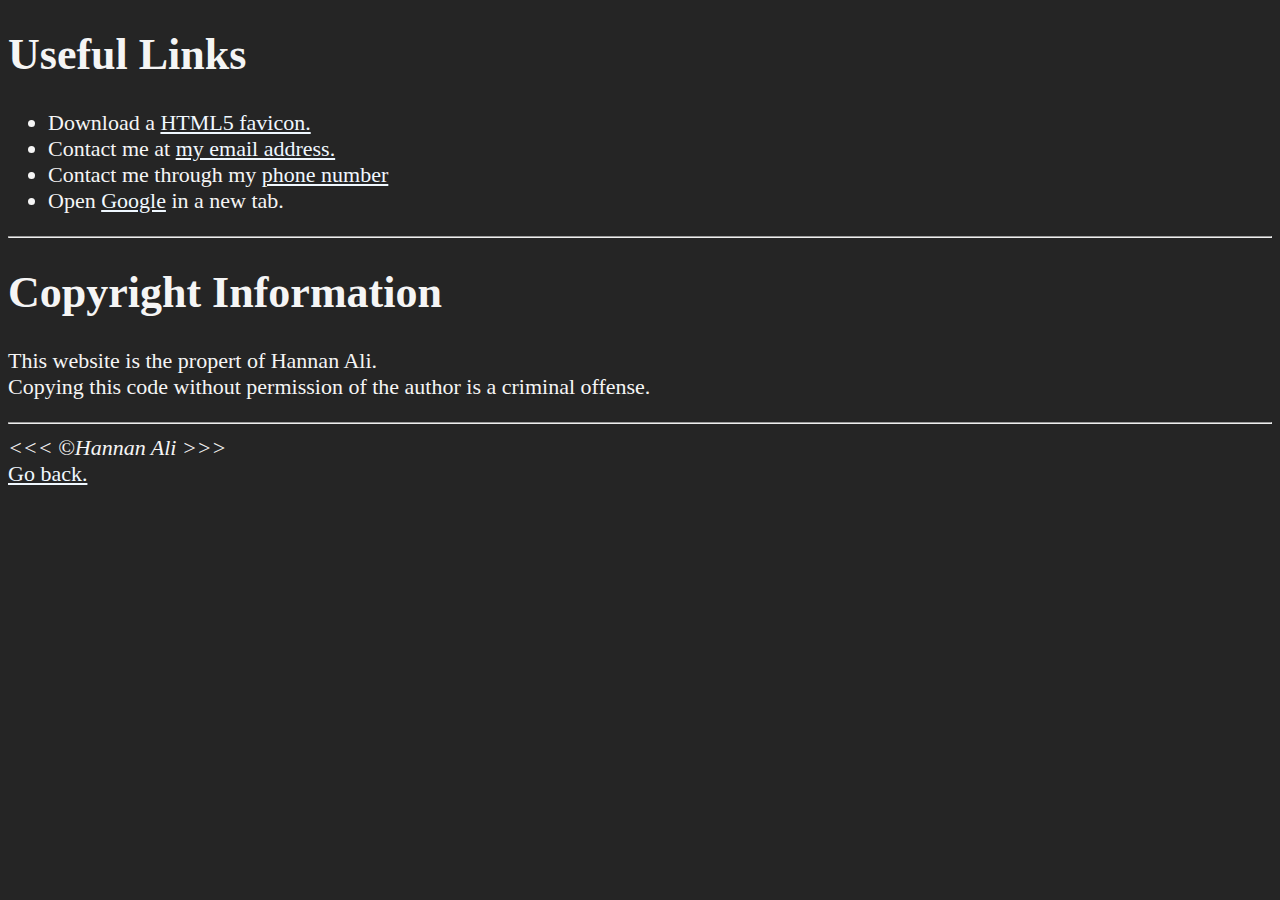
==== about.html @ da9fb0b0 "Added about page" ====
<!DOCTYPE html>
<html lang="en">

<head>
    <meta charset="UTF-8">
    <meta name="author" content="Hannan">
    <meta name="description" content="Copyright Page">
    <title>About This Page</title>
    <link rel="icon" href="HTML5.png" type=image/x.icon>
    <link rel="stylesheet" href="main.css" type="text/css">
</head>

<body>

    <h1>Useful Links</h1>

    <ul>
        <li>Download a <a href="html5.png" download>HTML5 favicon.</a></li>
        <li>
            Contact me at <a href="mailto:random@email.com"> my email address.</a>
        </li>
        <li>
            Contact me through my <a href="tel:+1234567890">phone number</a>
        </li>
        <li>
            <!---target attribute opens in a new tab-->
            Open <a href="https://google.com/" target="_blank">Google</a> in a new tab.
        </li>
    </ul>
    
    <hr>
    <h1>Copyright Information</h1>

    <p>This website is the propert of Hannan Ali.<br>
    Copying this code without permission of the author is a criminal offense.</p>

    <hr>

    <em>&lt;&lt;&lt; &copy;Hannan Ali &gt;&gt;&gt;</em><br>
    <a href="index.html">Go back.</a>
</body>
---- main.css ----
html {
    font-size: 22px;
}

body {
    background-color: #252525;
    color: whitesmoke;
}

a {
    color: aliceblue;
}

a:visited {
    color: lightgray;
}

a:hover, a:active {
    color: #eee;
}
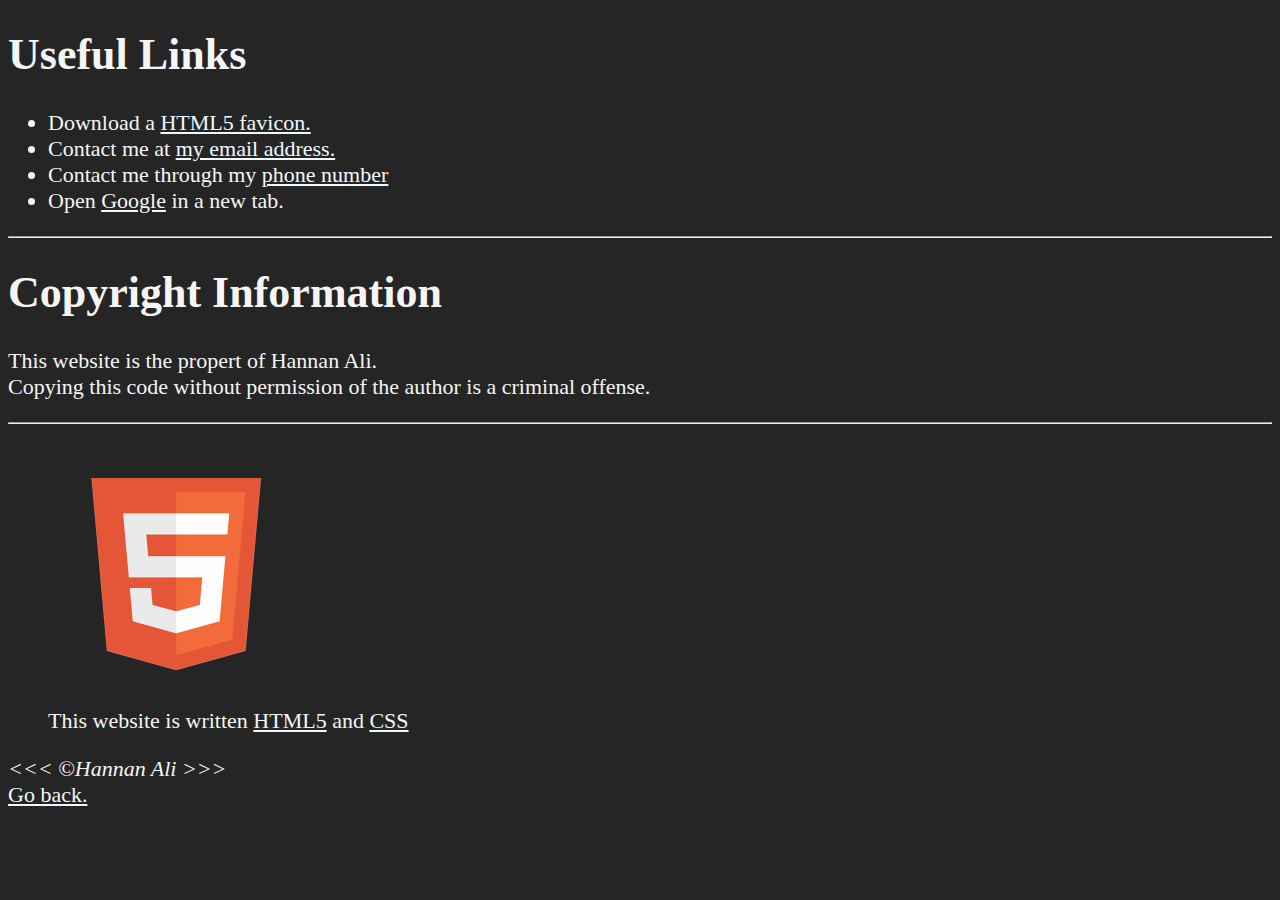
==== commit db1c0aec: "Disabled Simple CSS, added images and sectioning" ====
--- a/about.html
+++ b/about.html
@@ -6,8 +6,10 @@
     <meta name="author" content="Hannan">
     <meta name="description" content="Copyright Page">
     <title>About This Page</title>
-    <link rel="icon" href="HTML5.png" type=image/x.icon>
+    <link rel="icon" href="img/HTML5.png" type=image/x.icon>
     <link rel="stylesheet" href="main.css" type="text/css">
+    <link rel="stylesheet" href="https://cdn.simplecss.org/simple.min.css">
+    <link rel="stylesheet" href="custom.css">
 </head>
 
 <body>
@@ -15,7 +17,7 @@
     <h1>Useful Links</h1>
 
     <ul>
-        <li>Download a <a href="html5.png" download>HTML5 favicon.</a></li>
+        <li>Download a <a href="img/html5.png" download>HTML5 favicon.</a></li>
         <li>
             Contact me at <a href="mailto:random@email.com"> my email address.</a>
         </li>
@@ -35,6 +37,12 @@
     Copying this code without permission of the author is a criminal offense.</p>
 
     <hr>
+    <figure>
+        <img src="img/HTML5.png" alt="HTML5 Logo" width="256" height="256">
+    <figcaption>
+        This website is written <a href="https://developer.mozilla.org/en-US/docs/Glossary/HTML5">HTML5</a> and <a href="https://developer.mozilla.org/en-US/docs/Web/CSS">CSS</a>
+    </figcaption>
+    </figure>
 
     <em>&lt;&lt;&lt; &copy;Hannan Ali &gt;&gt;&gt;</em><br>
     <a href="index.html">Go back.</a>
--- a/custom.css
+++ b/custom.css
@@ -0,0 +1,28 @@
+html {
+    font-size: 22px;
+}
+
+body {
+    background-color: #252525;
+    color: whitesmoke;
+}
+
+a {
+    color: aliceblue;
+}
+
+a:visited {
+    color: lightgray;
+}
+
+a:hover, a:active {
+    color: #eee;
+}
+aside {
+    grid-area: pic;
+    padding: 0.5em;
+    align-self: center;
+    justify-self: center;
+    left: auto;
+    right: auto;
+}